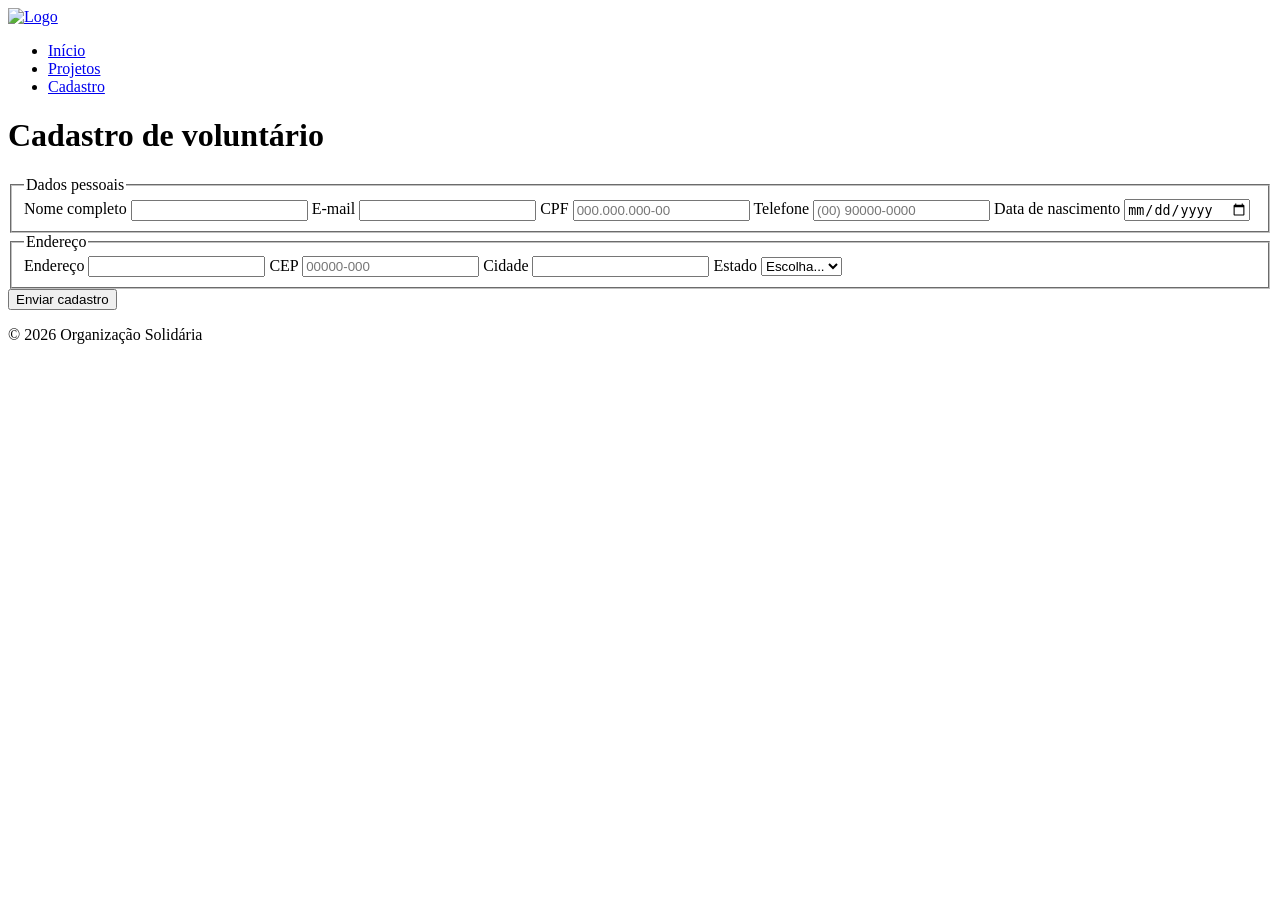
==== cadastro.html @ 83d4234c "Add files via upload" ====
<!-- cadastro.html -->
<!doctype html>
<html lang="pt-BR">
<head>
<meta charset="utf-8">
<meta name="viewport" content="width=device-width,initial-scale=1">
<title>Cadastro — Organização Solidária</title>
<link rel="stylesheet" href="css/style.css">
</head>
<body>
<header>
<div class="container">
<a href="index.html" class="brand"><img src="Imagem/Logo da Organizaçã.jpg" alt="Logo" width="100"></a>
<nav aria-label="Navegação principal">
<ul>
<li><a href="index.html">Início</a></li>
<li><a href="projetos.html">Projetos</a></li>
<li><a href="cadastro.html">Cadastro</a></li>
</ul>
</nav>
</div>
</header>


<main class="container">
<h1>Cadastro de voluntário</h1>
<form id="cadastroForm" action="#" method="post" novalidate>
<fieldset>
<legend>Dados pessoais</legend>


<label for="nome">Nome completo</label>
<input type="text" id="nome" name="nome" required minlength="3">


<label for="email">E‑mail</label>
<input type="email" id="email" name="email" required>


<label for="cpf">CPF</label>
<input type="text" id="cpf" name="cpf" inputmode="numeric" pattern="\d{3}\.\d{3}\.\d{3}-\d{2}" required placeholder="000.000.000-00">


<label for="telefone">Telefone</label>
<input type="tel" id="telefone" name="telefone" inputmode="tel" pattern="\(\d{2}\) \d{4,5}-\d{4}" required placeholder="(00) 90000-0000">


<label for="nascimento">Data de nascimento</label>
<input type="date" id="nascimento" name="nascimento" required>
</fieldset>


<fieldset>
<legend>Endereço</legend>


<label for="endereco">Endereço</label>
<input type="text" id="endereco" name="endereco" required>


<label for="cep">CEP</label>
<input type="text" id="cep" name="cep" inputmode="numeric" pattern="\d{5}-\d{3}" required placeholder="00000-000">


<label for="cidade">Cidade</label>
<input type="text" id="cidade" name="cidade" required>


<label for="estado">Estado</label>
<select id="estado" name="estado" required>
<option value="">Escolha...</option>
<option value="SP">SP</option>
<option value="RJ">RJ</option>
<option value="MG">MG</option>
<!-- incluir todos os estados conforme necessário -->
</select>
</fieldset>


<button type="submit">Enviar cadastro</button>
</form>


<script src="js/masks.js"></script>
</main>


<footer>
<div class="container">
<p>&copy; <span id="year3"></span> Organização Solidária</p>
</div>
<script>document.getElementById('year3').textContent = new Date().getFullYear();</script>
</footer>
</body>
</html>
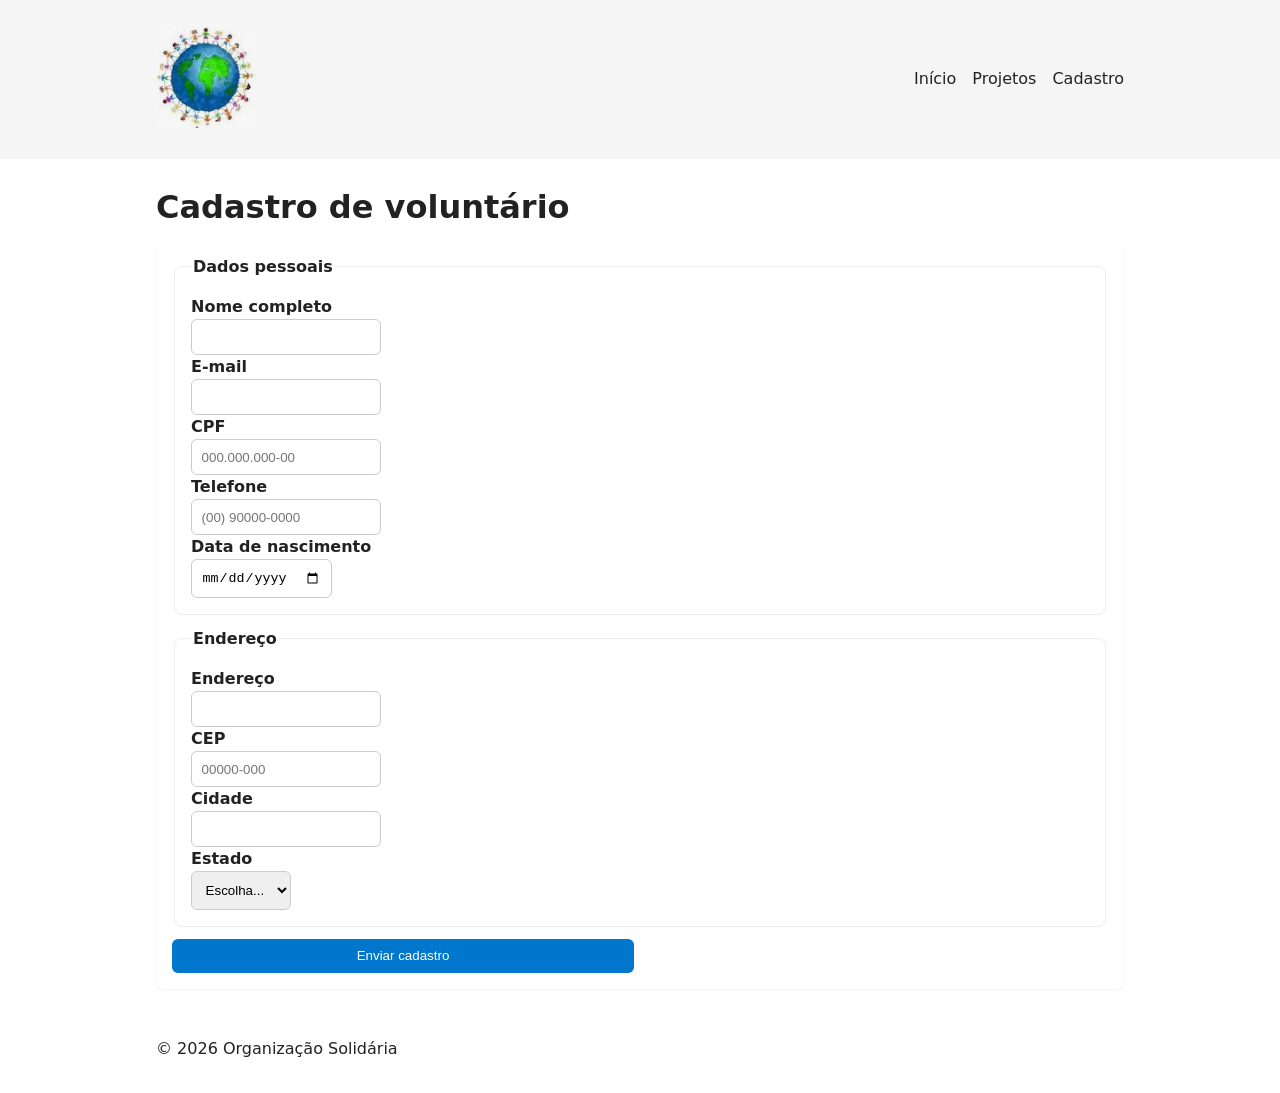
==== commit a050bf0f: "Add files via upload" ====
--- a/cadastro.html
+++ b/cadastro.html
@@ -5,12 +5,12 @@
 <meta charset="utf-8">
 <meta name="viewport" content="width=device-width,initial-scale=1">
 <title>Cadastro — Organização Solidária</title>
-<link rel="stylesheet" href="css/style.css">
+<link rel="stylesheet" href="style.css">
 </head>
 <body>
 <header>
 <div class="container">
-<a href="index.html" class="brand"><img src="Imagem/Logo da Organizaçã.jpg" alt="Logo" width="100"></a>
+<a href="index.html" class="brand"><img src="Logo da Organização.jpg" alt="Logo" width="100"></a>
 <nav aria-label="Navegação principal">
 <ul>
 <li><a href="index.html">Início</a></li>
--- a/style.css
+++ b/style.css
@@ -0,0 +1,21 @@
+/* style.css - regras básicas e semântica visual */
+*{box-sizing:border-box}
+body{font-family:system-ui,-apple-system,Segoe UI,Roboto,'Helvetica Neue',Arial;line-height:1.5;margin:0;color:#222}
+.container{max-width:1000px;margin:0 auto;padding:1rem}
+header{background:#f5f5f5;padding:0.5rem 0}
+header .container{display:flex;align-items:center;justify-content:space-between}
+nav ul{list-style:none;margin:0;padding:0;display:flex;gap:1rem}
+nav a{text-decoration:none;color:inherit}
+.hero{padding:2rem 0;text-align:center}
+.hero img{max-width:100%;height:auto;border-radius:8px;margin-top:1rem}
+h1,h2,h3{margin:0.5rem 0}
+.project{margin-top:1.5rem}
+.btn{display:inline-block;padding:0.5rem 1rem;background:#0077cc;color:#fff;text-decoration:none;border-radius:6px;margin-right:0.5rem}
+.btn.outline{background:transparent;border:1px solid #0077cc;color:#0077cc}
+form{display:grid;gap:0.75rem;background:#fff;padding:1rem;border-radius:8px;box-shadow:0 1px 3px rgba(0,0,0,0.06)}
+label{display:block;font-weight:600}
+input,select,button{padding:0.6rem;border:1px solid #ccc;border-radius:6px}
+button{cursor:pointer;background:#0077cc;color:#fff;border:none}
+fieldset{border:1px solid #eee;padding:1rem;border-radius:8px}
+legend{font-weight:700}
+@media (min-width:700px){form{grid-template-columns:repeat(2,1fr)}fieldset{grid-column:1 / -1}}
